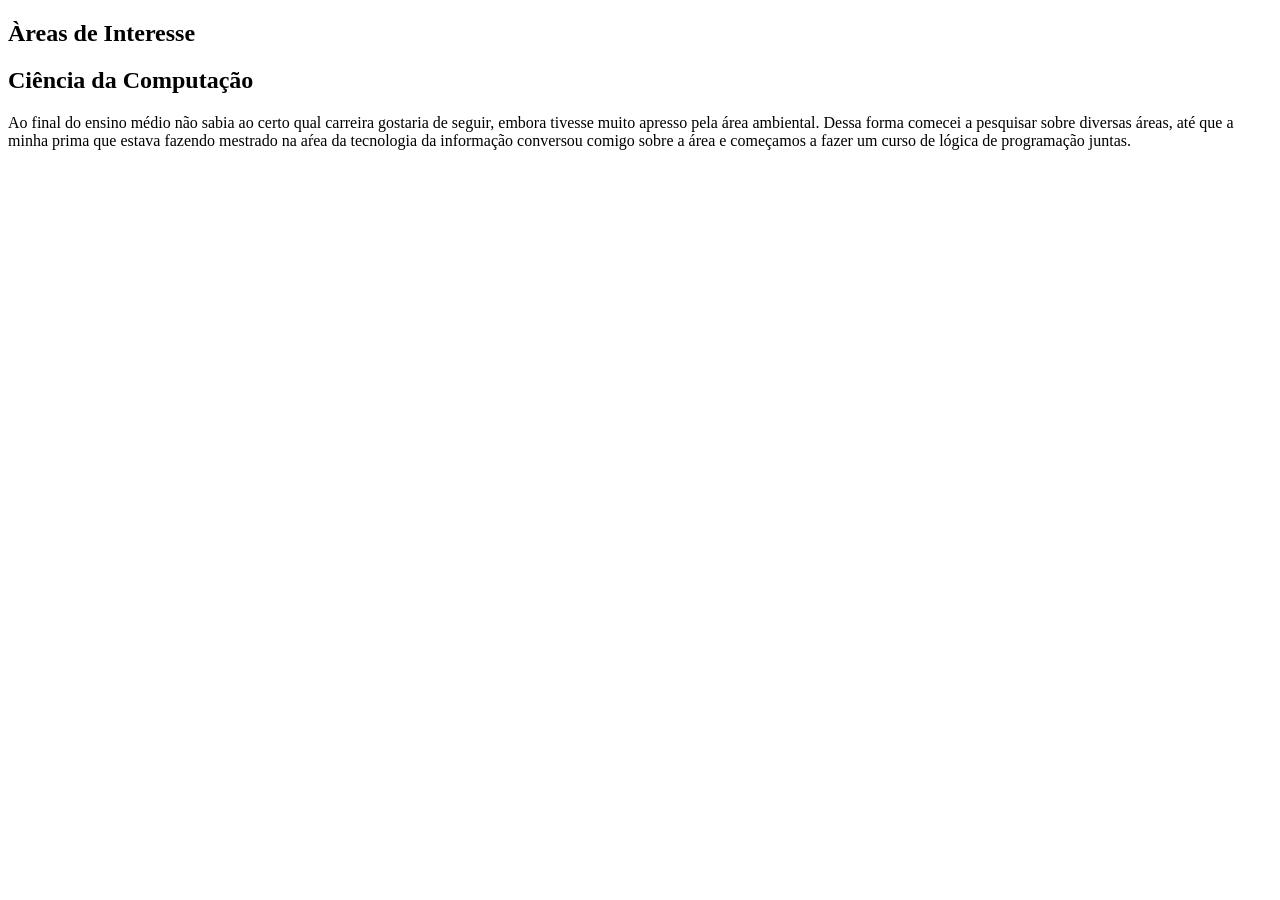
==== area_inter.html @ 1b0d3d23 "feat: adicona paragrafo inicial sobre primeiro contato com a computação" ====
<!doctype html>
<html lang="pt-br">
  <head>
    <meta charset="UTF-8" />
    <meta name="viewport" content="width=device-width, initial-scale=1.0" />
    <title>Àreas de Interesse</title>
  </head>
  <body>
    <section>
      <h1>Àreas de Interesse</h1>
      <h2>Ciência da Computação</h2>
      <p>Ao final do ensino médio não sabia ao certo qual carreira gostaria de seguir, embora tivesse muito apresso pela área ambiental. Dessa forma comecei a pesquisar sobre diversas áreas, até que a minha prima que estava fazendo mestrado na aŕea da tecnologia da informação conversou comigo sobre a área e começamos a fazer um curso de lógica de programação juntas.</p>
      <p>
        
      </p>
    </section>
  </body>
</html>
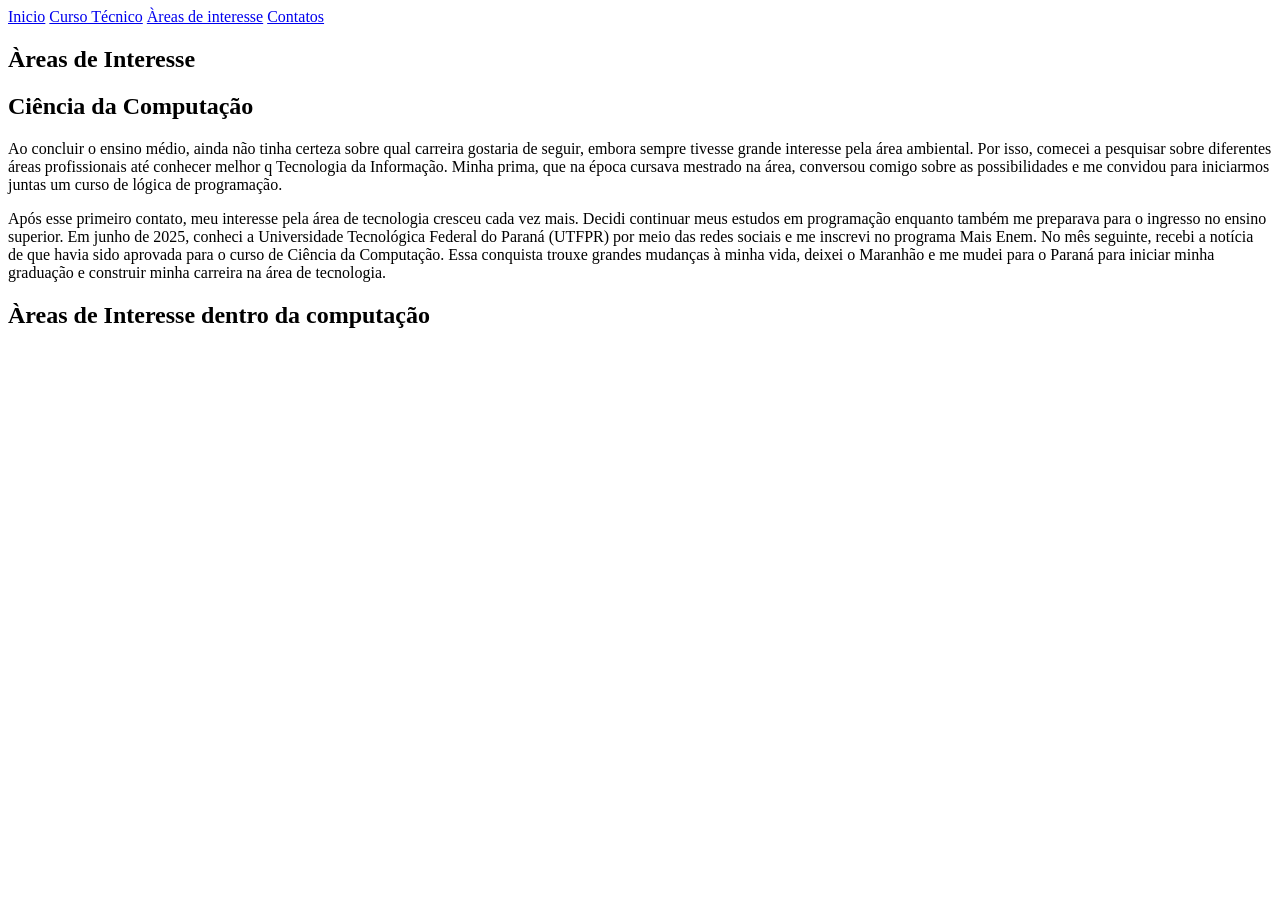
==== commit bb646b98: "feat: adicona paragrafo abordando a entrada no curso de ciencia da computacao" ====
--- a/area_inter.html
+++ b/area_inter.html
@@ -6,13 +6,26 @@
     <title>Àreas de Interesse</title>
   </head>
   <body>
+    <header>
+      <nav>
+        <a href="index.html">Inicio</a>
+        <a href="curso_tec.html">Curso Técnico</a>
+        <a href="area_inter.html">Àreas de interesse</a>
+        <a href="contat.html">Contatos</a>
+      </nav>
+    </header>
     <section>
       <h1>Àreas de Interesse</h1>
       <h2>Ciência da Computação</h2>
-      <p>Ao final do ensino médio não sabia ao certo qual carreira gostaria de seguir, embora tivesse muito apresso pela área ambiental. Dessa forma comecei a pesquisar sobre diversas áreas, até que a minha prima que estava fazendo mestrado na aŕea da tecnologia da informação conversou comigo sobre a área e começamos a fazer um curso de lógica de programação juntas.</p>
       <p>
-        
+        Ao concluir o ensino médio, ainda não tinha certeza sobre qual carreira gostaria de seguir, embora sempre tivesse grande interesse pela área ambiental. Por isso, comecei a pesquisar sobre diferentes áreas profissionais até conhecer melhor q Tecnologia da Informação. Minha prima, que na época cursava mestrado na área, conversou comigo sobre as possibilidades e me convidou para iniciarmos juntas um curso de lógica de programação.
       </p>
+      <p>
+        Após esse primeiro contato, meu interesse pela área de tecnologia cresceu cada vez mais. Decidi continuar meus estudos em programação enquanto também me preparava para o ingresso no ensino superior. Em junho de 2025, conheci a Universidade Tecnológica Federal do Paraná (UTFPR) por meio das redes sociais e me inscrevi no programa Mais Enem. No mês seguinte, recebi a notícia de que havia sido aprovada para o curso de Ciência da Computação. Essa conquista trouxe grandes mudanças à minha vida, deixei o Maranhão e me mudei para o Paraná para iniciar minha graduação e construir minha carreira na área de tecnologia.
+      </p>
+    </section>
+    <section>
+      <h2>Àreas de Interesse dentro da computação</h2>
     </section>
   </body>
 </html>
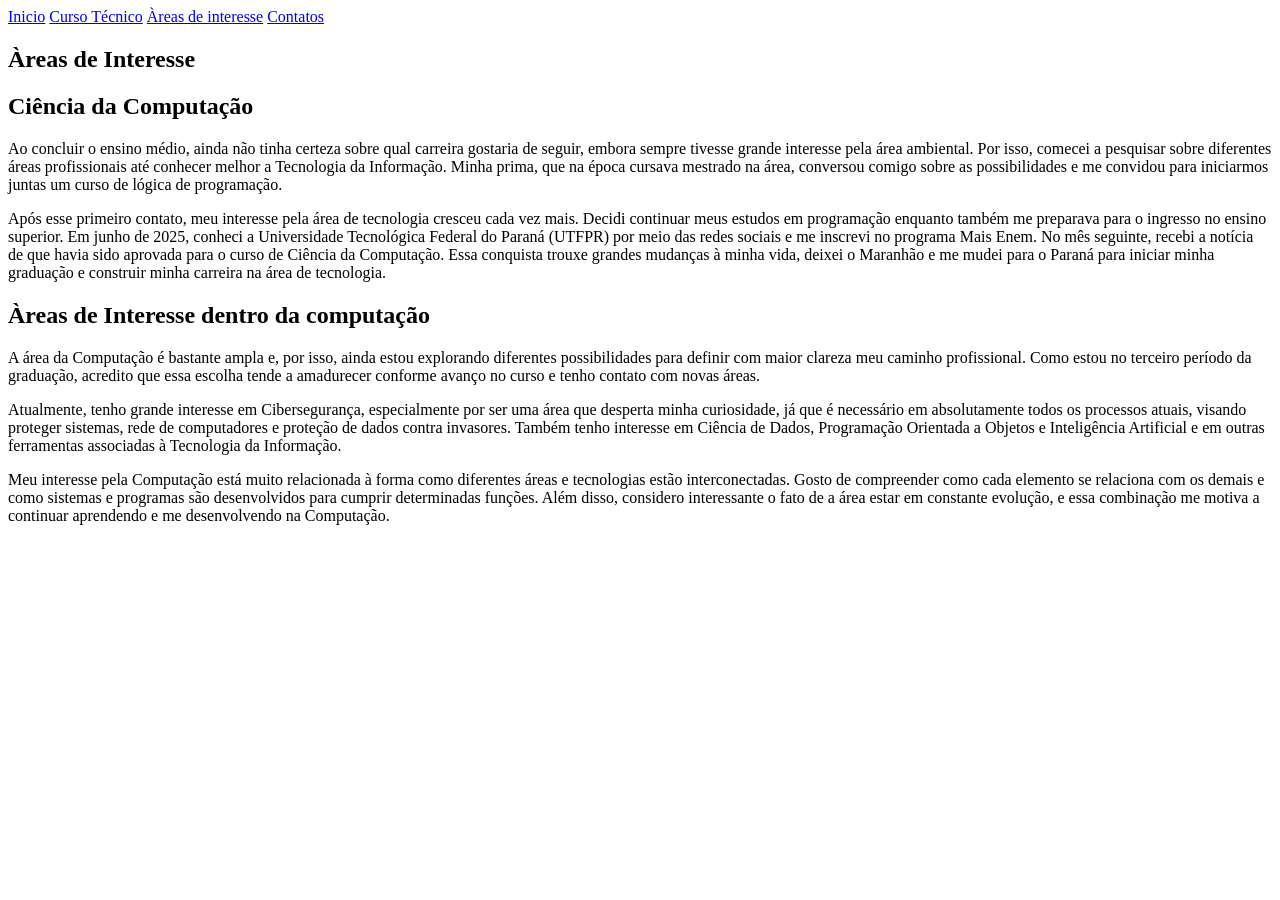
==== commit 95aec64b: "feat: adicona interesses na area da computação" ====
--- a/area_inter.html
+++ b/area_inter.html
@@ -18,7 +18,7 @@
       <h1>Àreas de Interesse</h1>
       <h2>Ciência da Computação</h2>
       <p>
-        Ao concluir o ensino médio, ainda não tinha certeza sobre qual carreira gostaria de seguir, embora sempre tivesse grande interesse pela área ambiental. Por isso, comecei a pesquisar sobre diferentes áreas profissionais até conhecer melhor q Tecnologia da Informação. Minha prima, que na época cursava mestrado na área, conversou comigo sobre as possibilidades e me convidou para iniciarmos juntas um curso de lógica de programação.
+        Ao concluir o ensino médio, ainda não tinha certeza sobre qual carreira gostaria de seguir, embora sempre tivesse grande interesse pela área ambiental. Por isso, comecei a pesquisar sobre diferentes áreas profissionais até conhecer melhor a Tecnologia da Informação. Minha prima, que na época cursava mestrado na área, conversou comigo sobre as possibilidades e me convidou para iniciarmos juntas um curso de lógica de programação.
       </p>
       <p>
         Após esse primeiro contato, meu interesse pela área de tecnologia cresceu cada vez mais. Decidi continuar meus estudos em programação enquanto também me preparava para o ingresso no ensino superior. Em junho de 2025, conheci a Universidade Tecnológica Federal do Paraná (UTFPR) por meio das redes sociais e me inscrevi no programa Mais Enem. No mês seguinte, recebi a notícia de que havia sido aprovada para o curso de Ciência da Computação. Essa conquista trouxe grandes mudanças à minha vida, deixei o Maranhão e me mudei para o Paraná para iniciar minha graduação e construir minha carreira na área de tecnologia.
@@ -26,6 +26,13 @@
     </section>
     <section>
       <h2>Àreas de Interesse dentro da computação</h2>
+      <p>A área da Computação é bastante ampla e, por isso, ainda estou explorando diferentes possibilidades para definir com maior clareza meu caminho profissional. Como estou no terceiro período da graduação, acredito que essa escolha tende a amadurecer conforme avanço no curso e tenho contato com novas áreas.</p>
+      <p>
+        Atualmente, tenho grande interesse em Cibersegurança, especialmente por ser uma área que desperta minha curiosidade, já que é necessário em absolutamente todos os processos atuais, visando proteger sistemas, rede de computadores e proteção de dados contra invasores. Também tenho interesse em Ciência de Dados, Programação Orientada a Objetos e Inteligência Artificial e em outras ferramentas associadas à Tecnologia da Informação.
+      </p>
+      <p>
+        Meu interesse pela Computação está muito relacionada à forma como diferentes áreas e tecnologias estão interconectadas. Gosto de compreender como cada elemento se relaciona com os demais e como sistemas e programas são desenvolvidos para cumprir determinadas funções. Além disso, considero interessante o fato de a área estar em constante evolução, e essa combinação me motiva a continuar aprendendo e me desenvolvendo na Computação.
+      </p>
     </section>
   </body>
 </html>
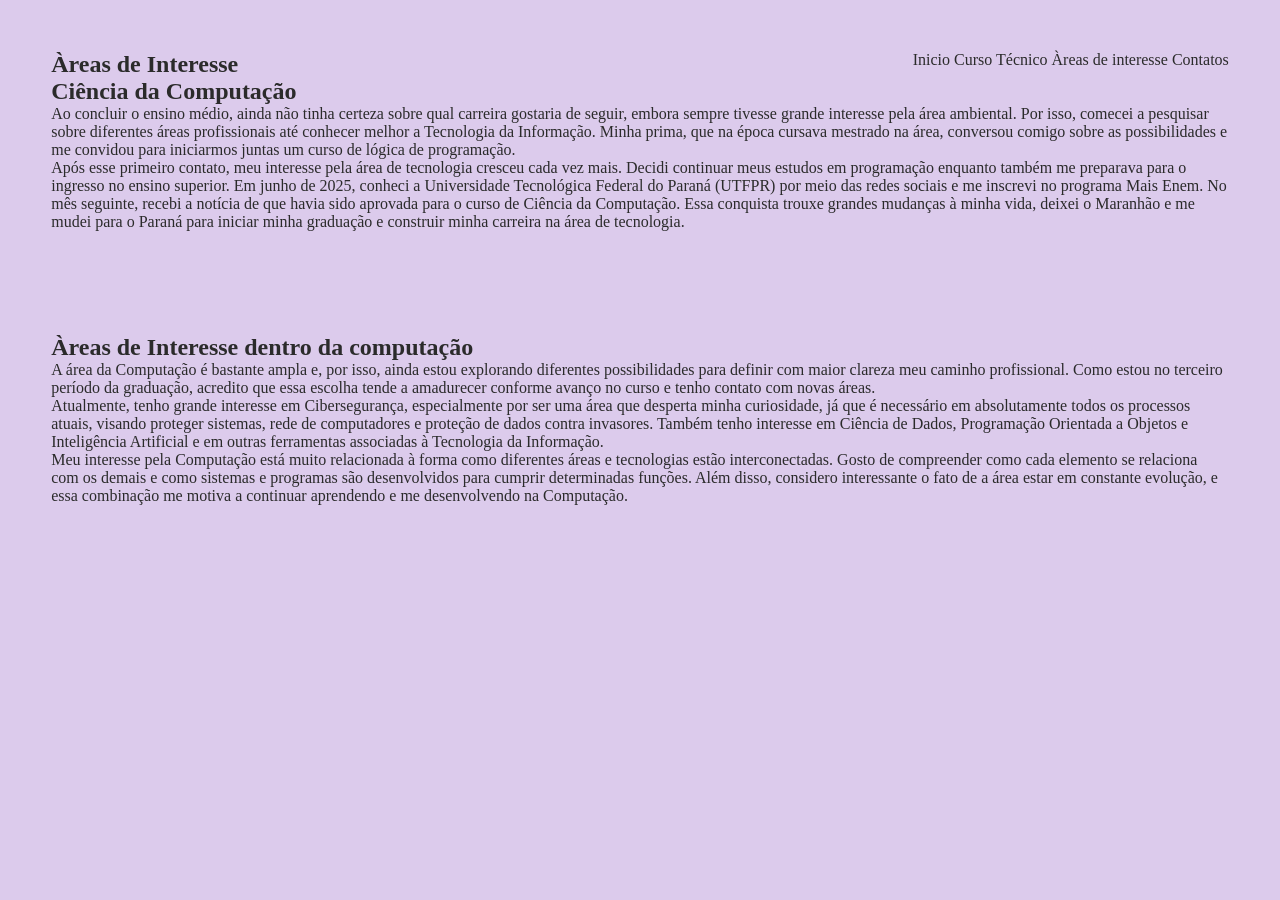
==== commit 3c149275: "feat: adiciona configuração css ao body e header" ====
--- a/area_inter.html
+++ b/area_inter.html
@@ -4,6 +4,7 @@
     <meta charset="UTF-8" />
     <meta name="viewport" content="width=device-width, initial-scale=1.0" />
     <title>Àreas de Interesse</title>
+    <link rel="stylesheet" href="style.css" />
   </head>
   <body>
     <header>
@@ -18,20 +19,52 @@
       <h1>Àreas de Interesse</h1>
       <h2>Ciência da Computação</h2>
       <p>
-        Ao concluir o ensino médio, ainda não tinha certeza sobre qual carreira gostaria de seguir, embora sempre tivesse grande interesse pela área ambiental. Por isso, comecei a pesquisar sobre diferentes áreas profissionais até conhecer melhor a Tecnologia da Informação. Minha prima, que na época cursava mestrado na área, conversou comigo sobre as possibilidades e me convidou para iniciarmos juntas um curso de lógica de programação.
+        Ao concluir o ensino médio, ainda não tinha certeza sobre qual carreira
+        gostaria de seguir, embora sempre tivesse grande interesse pela área
+        ambiental. Por isso, comecei a pesquisar sobre diferentes áreas
+        profissionais até conhecer melhor a Tecnologia da Informação. Minha
+        prima, que na época cursava mestrado na área, conversou comigo sobre as
+        possibilidades e me convidou para iniciarmos juntas um curso de lógica
+        de programação.
       </p>
       <p>
-        Após esse primeiro contato, meu interesse pela área de tecnologia cresceu cada vez mais. Decidi continuar meus estudos em programação enquanto também me preparava para o ingresso no ensino superior. Em junho de 2025, conheci a Universidade Tecnológica Federal do Paraná (UTFPR) por meio das redes sociais e me inscrevi no programa Mais Enem. No mês seguinte, recebi a notícia de que havia sido aprovada para o curso de Ciência da Computação. Essa conquista trouxe grandes mudanças à minha vida, deixei o Maranhão e me mudei para o Paraná para iniciar minha graduação e construir minha carreira na área de tecnologia.
+        Após esse primeiro contato, meu interesse pela área de tecnologia
+        cresceu cada vez mais. Decidi continuar meus estudos em programação
+        enquanto também me preparava para o ingresso no ensino superior. Em
+        junho de 2025, conheci a Universidade Tecnológica Federal do Paraná
+        (UTFPR) por meio das redes sociais e me inscrevi no programa Mais Enem.
+        No mês seguinte, recebi a notícia de que havia sido aprovada para o
+        curso de Ciência da Computação. Essa conquista trouxe grandes mudanças à
+        minha vida, deixei o Maranhão e me mudei para o Paraná para iniciar
+        minha graduação e construir minha carreira na área de tecnologia.
       </p>
     </section>
     <section>
       <h2>Àreas de Interesse dentro da computação</h2>
-      <p>A área da Computação é bastante ampla e, por isso, ainda estou explorando diferentes possibilidades para definir com maior clareza meu caminho profissional. Como estou no terceiro período da graduação, acredito que essa escolha tende a amadurecer conforme avanço no curso e tenho contato com novas áreas.</p>
       <p>
-        Atualmente, tenho grande interesse em Cibersegurança, especialmente por ser uma área que desperta minha curiosidade, já que é necessário em absolutamente todos os processos atuais, visando proteger sistemas, rede de computadores e proteção de dados contra invasores. Também tenho interesse em Ciência de Dados, Programação Orientada a Objetos e Inteligência Artificial e em outras ferramentas associadas à Tecnologia da Informação.
+        A área da Computação é bastante ampla e, por isso, ainda estou
+        explorando diferentes possibilidades para definir com maior clareza meu
+        caminho profissional. Como estou no terceiro período da graduação,
+        acredito que essa escolha tende a amadurecer conforme avanço no curso e
+        tenho contato com novas áreas.
       </p>
       <p>
-        Meu interesse pela Computação está muito relacionada à forma como diferentes áreas e tecnologias estão interconectadas. Gosto de compreender como cada elemento se relaciona com os demais e como sistemas e programas são desenvolvidos para cumprir determinadas funções. Além disso, considero interessante o fato de a área estar em constante evolução, e essa combinação me motiva a continuar aprendendo e me desenvolvendo na Computação.
+        Atualmente, tenho grande interesse em Cibersegurança, especialmente por
+        ser uma área que desperta minha curiosidade, já que é necessário em
+        absolutamente todos os processos atuais, visando proteger sistemas, rede
+        de computadores e proteção de dados contra invasores. Também tenho
+        interesse em Ciência de Dados, Programação Orientada a Objetos e
+        Inteligência Artificial e em outras ferramentas associadas à Tecnologia
+        da Informação.
+      </p>
+      <p>
+        Meu interesse pela Computação está muito relacionada à forma como
+        diferentes áreas e tecnologias estão interconectadas. Gosto de
+        compreender como cada elemento se relaciona com os demais e como
+        sistemas e programas são desenvolvidos para cumprir determinadas
+        funções. Além disso, considero interessante o fato de a área estar em
+        constante evolução, e essa combinação me motiva a continuar aprendendo e
+        me desenvolvendo na Computação.
       </p>
     </section>
   </body>
--- a/style.css
+++ b/style.css
@@ -0,0 +1,43 @@
+* {
+  padding: 0%;
+  margin: 0%;
+  box-sizing: border-box;
+}
+
+body {
+  background-color: rgb(220, 203, 236);
+  color: #2b2b2b; 
+}
+
+header {
+  width: 100%;
+  display: flex;
+  justify-content: flex-end;
+  padding: 4%;
+  align-items: center;
+  position: fixed;
+
+  nav{
+    border: none;
+    border-radius: 12px;
+    backdrop-filter:blur(20px);
+  }
+  ul {
+    display: flex;
+    gap: 20px;
+    list-style-type: none;
+    justify-content: space-between;
+    background-color: rgba(154, 145, 145, 0.152);
+    padding: 16px 20px;
+  }
+}
+a {
+  text-decoration: none;
+  color: inherit;
+}
+section {
+  width: 100%;
+  padding: 4%;
+  display: flex;
+  flex-direction: column;
+}
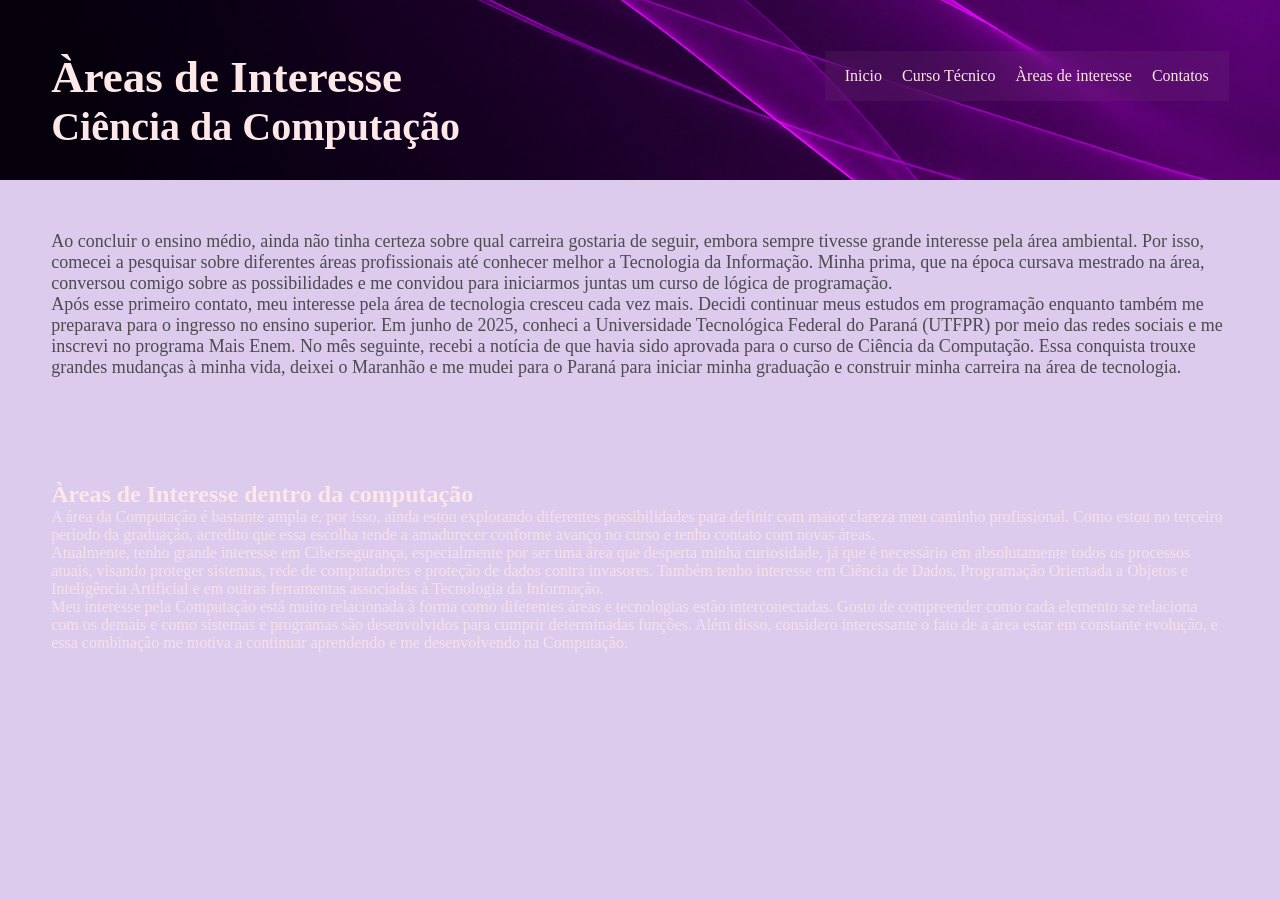
==== commit e7ded845: "feat adiciona configuração de pagina a area_inter" ====
--- a/area_inter.html
+++ b/area_inter.html
@@ -9,15 +9,20 @@
   <body>
     <header>
       <nav>
-        <a href="index.html">Inicio</a>
-        <a href="curso_tec.html">Curso Técnico</a>
-        <a href="area_inter.html">Àreas de interesse</a>
-        <a href="contat.html">Contatos</a>
+        <ul>
+          <li><a href="index.html">Inicio</a></li>
+          <li><a href="curso_tec.html">Curso Técnico</a></li>
+          <li><a href="area_inter.html">Àreas de interesse</a></li>
+          <li><a href="contat.html">Contatos</a></li>
+        </ul>
       </nav>
     </header>
-    <section>
+    <section class="sectCabArea">
       <h1>Àreas de Interesse</h1>
       <h2>Ciência da Computação</h2>
+    </section>
+    
+    <section class="secArea">
       <p>
         Ao concluir o ensino médio, ainda não tinha certeza sobre qual carreira
         gostaria de seguir, embora sempre tivesse grande interesse pela área
--- a/style.css
+++ b/style.css
@@ -6,9 +6,11 @@
 
 body {
   background-color: rgb(220, 203, 236);
-  color: #2b2b2b; 
+  color: #fde7e7;
 }
-
+p {
+  opacity: 0.8;
+}
 header {
   width: 100%;
   display: flex;
@@ -17,17 +19,17 @@
   align-items: center;
   position: fixed;
 
-  nav{
+  nav {
     border: none;
     border-radius: 12px;
-    backdrop-filter:blur(20px);
+    backdrop-filter: blur(20px);
   }
   ul {
     display: flex;
     gap: 20px;
     list-style-type: none;
     justify-content: space-between;
-    background-color: rgba(154, 145, 145, 0.152);
+    background-color: rgba(154, 145, 145, 0.084);
     padding: 16px 20px;
   }
 }
@@ -40,4 +42,156 @@
   padding: 4%;
   display: flex;
   flex-direction: column;
-}+}
+.secInicial {
+  background-image: url("assets/fundo.png");
+  background-size: cover;
+  background-position: center;
+  height: 70vh;
+  justify-content: center;
+  align-items: center;
+}
+
+.classAprese {
+  display: flex;
+  flex-direction: column;
+  align-items: center;
+  justify-content: center;
+
+  h1 {
+    font-size: 10vh;
+    color: rgb(236, 220, 220);
+  }
+  p {
+    font-size: 3vh;
+    color: rgb(236, 220, 220);
+    align-items: center;
+  }
+}
+
+.divBotoes {
+  display: flex;
+  gap: 20px;
+  margin-top: 20px;
+
+  button {
+    padding: 10px 20px;
+    border-radius: 10px;
+    border: none;
+    background-color: rgb(236, 220, 220);
+    color: rgb(0, 0, 0);
+    font-size: 16px;
+    cursor: pointer;
+    opacity: 0.7;
+    transition: background-color 0.3s ease;
+  }
+}
+
+.secSobre {
+  display: flex;
+  flex-direction: column;
+  align-items: center;
+  justify-content: center;
+
+  h2 {
+    font-size: 8vh;
+    color: rgb(94, 77, 94);
+  }
+
+  p{
+    font-size: 2vh;
+    color:rgb(44, 42, 42)
+  }
+}
+
+.sectionCurso{
+  background-image: url(assets/fundo.png);
+  background-size: cover;
+  background-position: left;
+  height: 20vh;
+  justify-content: space-between;
+  align-items: flex-start;
+  
+  h1{
+    font-size: 5vh;
+    justify-content: left;
+  }
+  h2{
+    font-size: 40px;
+  }
+}
+
+.sectionAdmissao{
+  display: flex;
+  flex-direction: column;
+  align-items: center;
+  justify-content: center;
+  h3{
+    display: flex;
+    font-size: 7vh;
+    color:rgb(94, 77, 94);
+  }
+  p{
+    font-size: 2vh;
+    color:rgb(44, 42, 42);
+    align-items: center;
+  }
+ 
+}
+
+.sectCabArea{
+  background-image: url(assets/fundo.png);
+  background-size: cover;
+  background-position: left;
+  height: 20vh;
+  justify-content: space-between;
+  align-items: flex-start;
+
+  h1{
+    font-size: 5vh;
+    justify-content: left;
+  }
+  h2{
+    font-size: 40px;
+  }
+}
+
+.secArea{
+  display: flex;
+  flex-direction: column;
+  align-items: center;
+  justify-content: center;
+ 
+  
+
+  p{
+    font-size: 18px;
+    color:rgb(44, 42, 42);
+    align-items: center;
+  }
+}
+
+
+.headerArea{
+  width: 100%;
+  display: flex;
+  justify-content: flex-end;
+  padding: 4%;
+  align-items: center;
+  position: fixed;
+
+  nav {
+    border: none;
+    border-radius: 12px;
+    backdrop-filter: blur(20px);
+    position: static;
+  }
+  ul {
+    display: flex;
+    gap: 20px;
+    list-style-type: none;
+    justify-content: space-between;
+    background-color: rgba(154, 145, 145, 0.083);
+    padding: 16px 20px;
+  }
+}
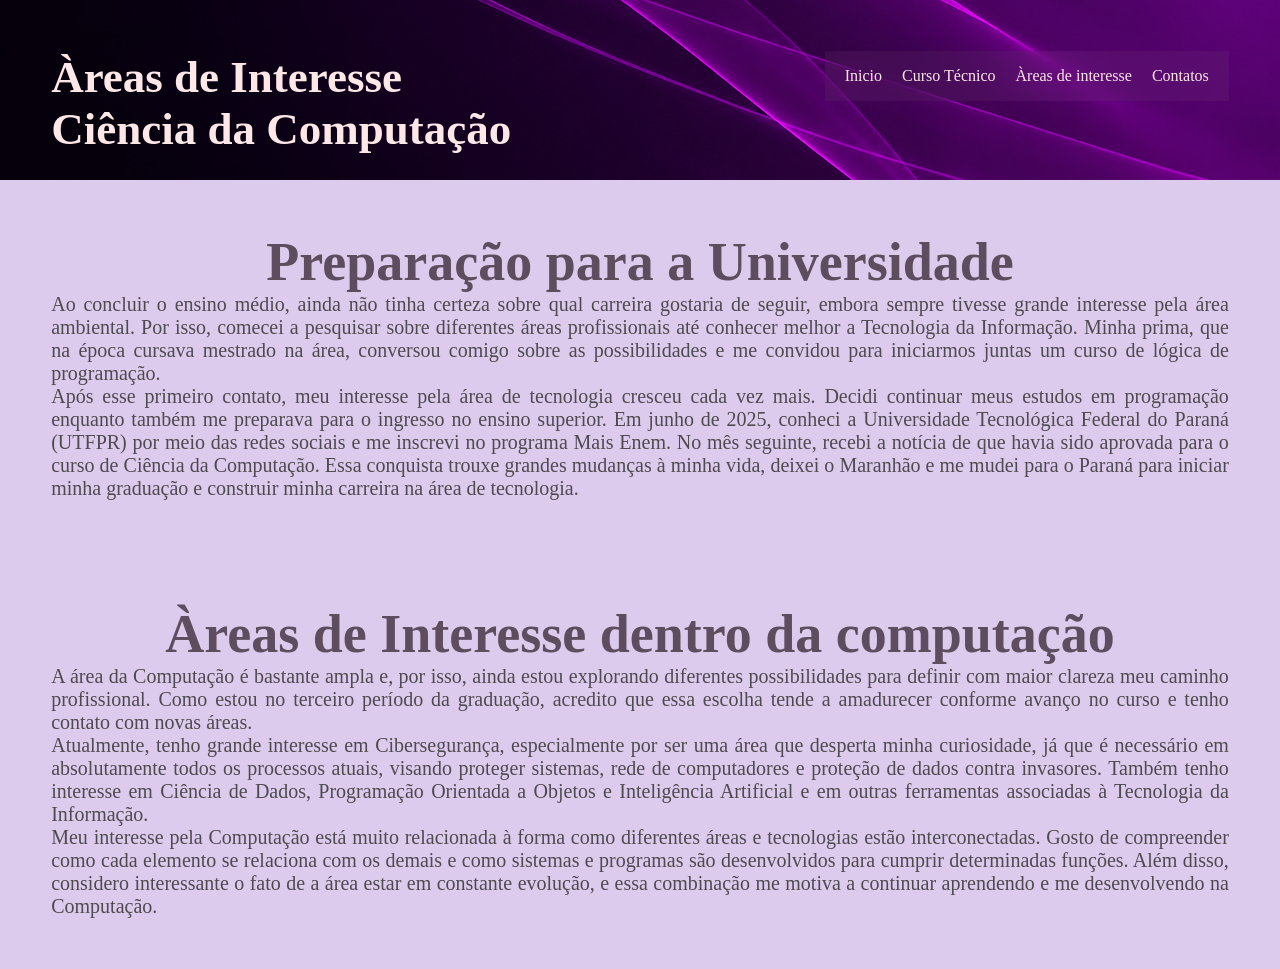
==== commit 908bb643: "feat: adiciona configurações à sessao secInteresse" ====
--- a/area_inter.html
+++ b/area_inter.html
@@ -23,6 +23,7 @@
     </section>
     
     <section class="secArea">
+      <h2>Preparação para a Universidade</h2>
       <p>
         Ao concluir o ensino médio, ainda não tinha certeza sobre qual carreira
         gostaria de seguir, embora sempre tivesse grande interesse pela área
@@ -44,7 +45,7 @@
         minha graduação e construir minha carreira na área de tecnologia.
       </p>
     </section>
-    <section>
+    <section class="secInteresse">
       <h2>Àreas de Interesse dentro da computação</h2>
       <p>
         A área da Computação é bastante ampla e, por isso, ainda estou
--- a/style.css
+++ b/style.css
@@ -10,6 +10,10 @@
 }
 p {
   opacity: 0.8;
+  font-size: 20px;
+  color:rgb(44, 42, 42);
+  text-align: justify;
+  justify-content: baseline;
 }
 header {
   width: 100%;
@@ -62,10 +66,9 @@
     font-size: 10vh;
     color: rgb(236, 220, 220);
   }
-  p {
-    font-size: 3vh;
-    color: rgb(236, 220, 220);
-    align-items: center;
+  p{
+    color:#fde7e7;
+    font-size: 35px;
   }
 }
 
@@ -82,14 +85,13 @@
     color: rgb(0, 0, 0);
     font-size: 16px;
     cursor: pointer;
-    opacity: 0.7;
-    transition: background-color 0.3s ease;
+    font-size: 18px;
+    color:rgb(44, 42, 42);
+    align-items: center;
   }
 }
 
 .secSobre {
-  display: flex;
-  flex-direction: column;
   align-items: center;
   justify-content: center;
 
@@ -98,10 +100,6 @@
     color: rgb(94, 77, 94);
   }
 
-  p{
-    font-size: 2vh;
-    color:rgb(44, 42, 42)
-  }
 }
 
 .sectionCurso{
@@ -122,20 +120,14 @@
 }
 
 .sectionAdmissao{
-  display: flex;
-  flex-direction: column;
   align-items: center;
   justify-content: center;
-  h3{
+  h2{
     display: flex;
-    font-size: 7vh;
+    font-size: 6vh;
     color:rgb(94, 77, 94);
   }
-  p{
-    font-size: 2vh;
-    color:rgb(44, 42, 42);
-    align-items: center;
-  }
+
  
 }
 
@@ -152,46 +144,27 @@
     justify-content: left;
   }
   h2{
-    font-size: 40px;
+    font-size: 45px;
   }
 }
 
 .secArea{
-  display: flex;
-  flex-direction: column;
   align-items: center;
   justify-content: center;
- 
-  
+  h2{
+    display: flex;
+    font-size: 6vh;
+    color:rgb(94, 77, 94);
+  }
 
-  p{
-    font-size: 18px;
-    color:rgb(44, 42, 42);
-    align-items: center;
-  }
 }
 
-
-.headerArea{
-  width: 100%;
-  display: flex;
-  justify-content: flex-end;
-  padding: 4%;
+.secInteresse{
   align-items: center;
-  position: fixed;
-
-  nav {
-    border: none;
-    border-radius: 12px;
-    backdrop-filter: blur(20px);
-    position: static;
+  justify-content: center;
+  h2{
+    display: flex;
+    font-size: 6vh;
+    color:rgb(94, 77, 94);
   }
-  ul {
-    display: flex;
-    gap: 20px;
-    list-style-type: none;
-    justify-content: space-between;
-    background-color: rgba(154, 145, 145, 0.083);
-    padding: 16px 20px;
-  }
-}
+}
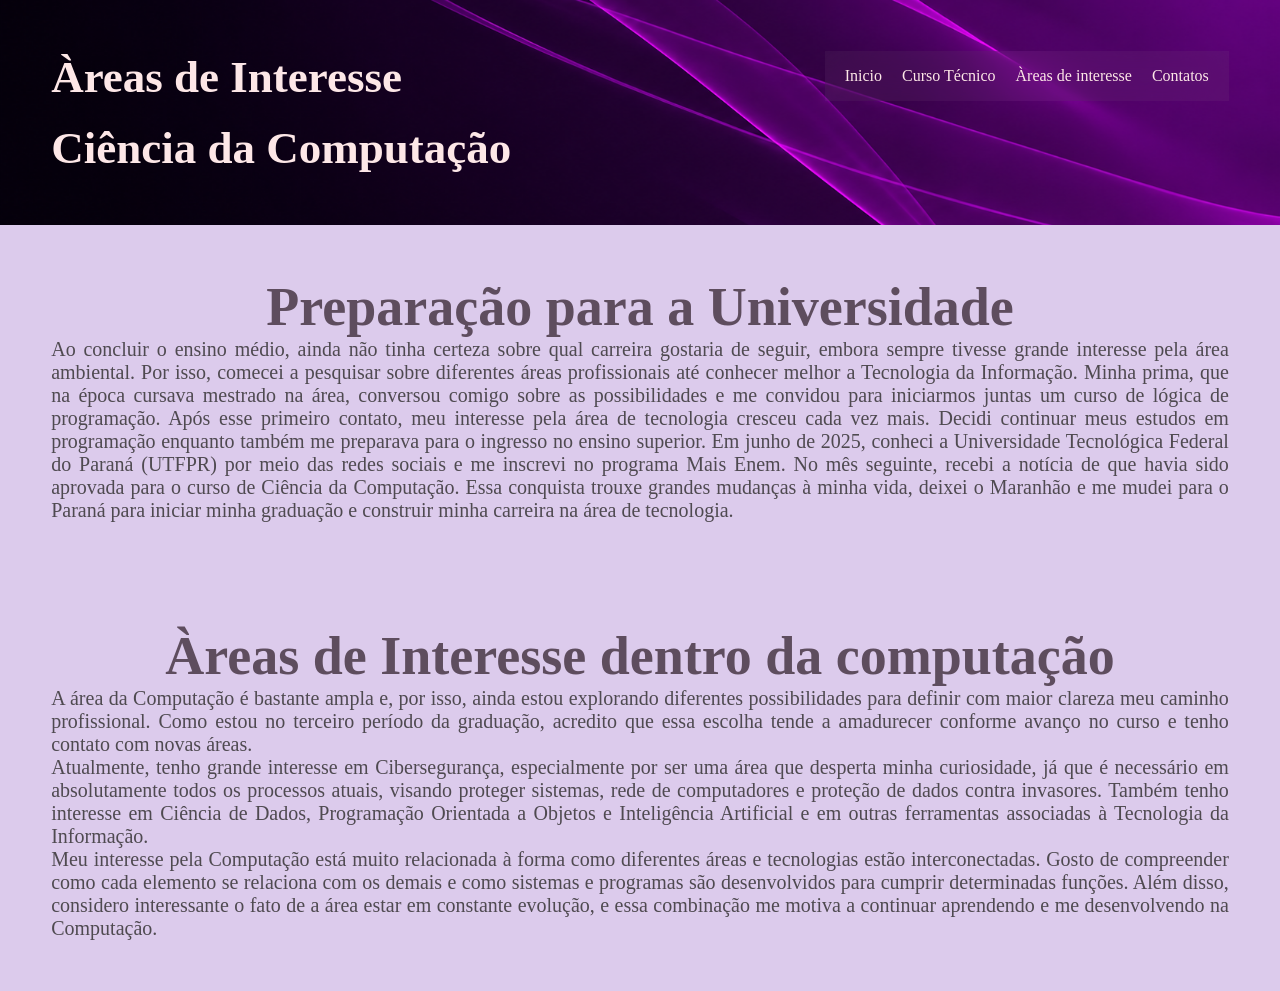
==== commit d883437f: "feat: adiciona icone e link do instagram" ====
--- a/area_inter.html
+++ b/area_inter.html
@@ -32,8 +32,7 @@
         prima, que na época cursava mestrado na área, conversou comigo sobre as
         possibilidades e me convidou para iniciarmos juntas um curso de lógica
         de programação.
-      </p>
-      <p>
+        
         Após esse primeiro contato, meu interesse pela área de tecnologia
         cresceu cada vez mais. Decidi continuar meus estudos em programação
         enquanto também me preparava para o ingresso no ensino superior. Em
--- a/style.css
+++ b/style.css
@@ -88,6 +88,7 @@
     font-size: 18px;
     color:rgb(44, 42, 42);
     align-items: center;
+
   }
 }
 
@@ -106,7 +107,7 @@
   background-image: url(assets/fundo.png);
   background-size: cover;
   background-position: left;
-  height: 20vh;
+  height: 25vh;
   justify-content: space-between;
   align-items: flex-start;
   
@@ -135,7 +136,7 @@
   background-image: url(assets/fundo.png);
   background-size: cover;
   background-position: left;
-  height: 20vh;
+  height: 25vh;
   justify-content: space-between;
   align-items: flex-start;
 
@@ -167,4 +168,50 @@
     font-size: 6vh;
     color:rgb(94, 77, 94);
   }
-}+}
+
+.cabConts{
+  background-image: url(assets/fundo.png);
+  background-size: cover;
+  background-position: left;
+  height: 25vh;
+  justify-content: space-between;
+  align-items: flex-start;
+
+  h1{
+    font-size: 5vh;
+    justify-content: left;
+  }
+  h2{
+    font-size: 45px;
+  }
+}
+
+.secEndere{
+  text-align: justify;
+  h2{
+    display: flex;
+    font-size: 4vh;
+    color:rgb(94, 77, 94);
+  }
+  address{
+    font-size: 20px;
+    color:rgb(44, 42, 42);
+    font-weight: bold;
+  }
+}
+
+.divIcones{
+    display: flex;
+    gap: 20px;
+    
+  img{
+    width: 10vh;
+    justify-content: center;
+    display: flex;
+   
+  }
+  
+
+}
+
